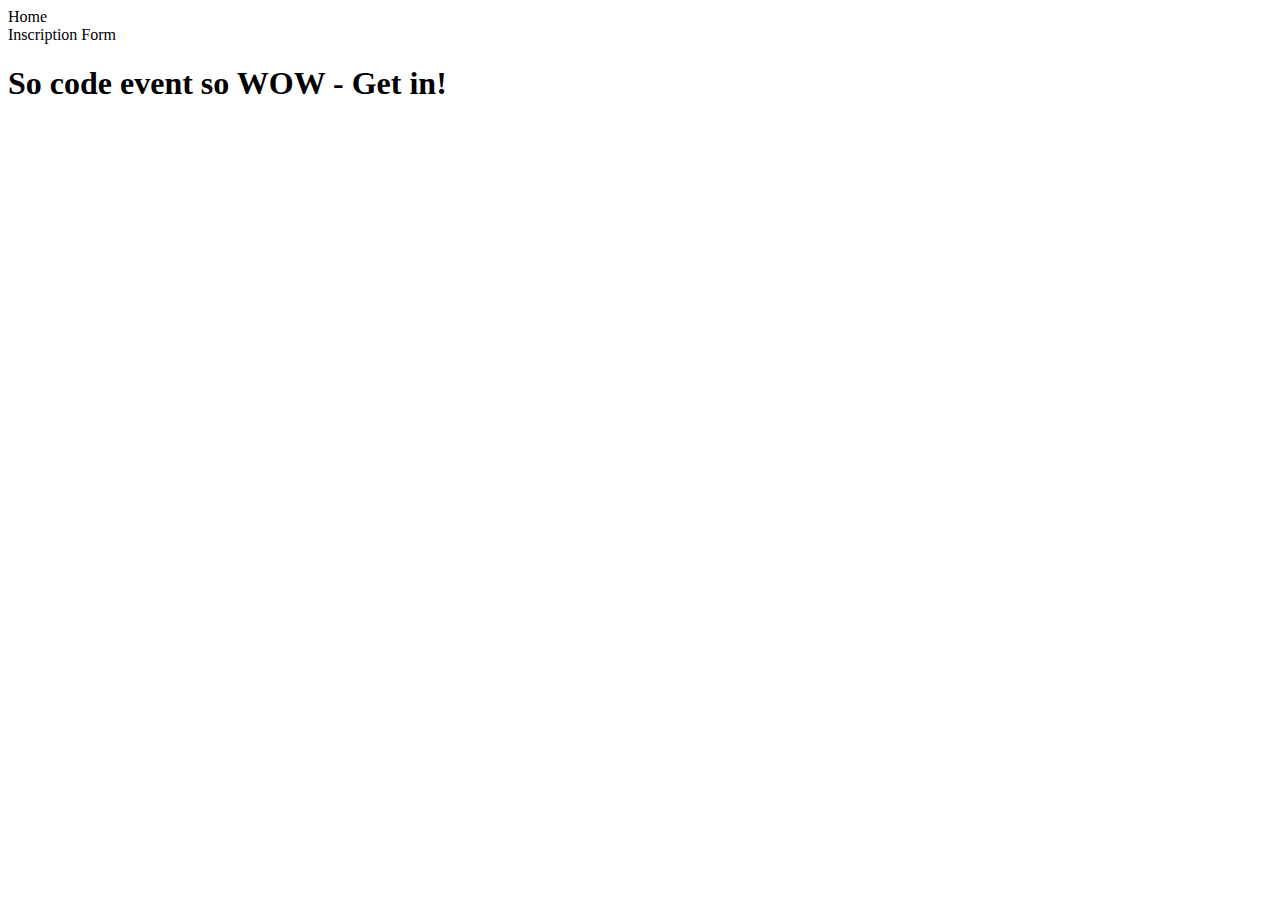
==== index.html @ fd5a6d1b "Adding site files." ====
<!DOCTYPE html>
<html lang="en">
<head>
	<meta charset="UTF-8">
	<title>In Motion</title>
</head>
<body>
	<header>
		<nav>
			<li>Home</li>
			<li>Inscription Form</li>
		</nav>
	</header>
	<section class="content-info">
		<h1>So code event so WOW - Get in!</h1>
	</section>
</body>
</html>
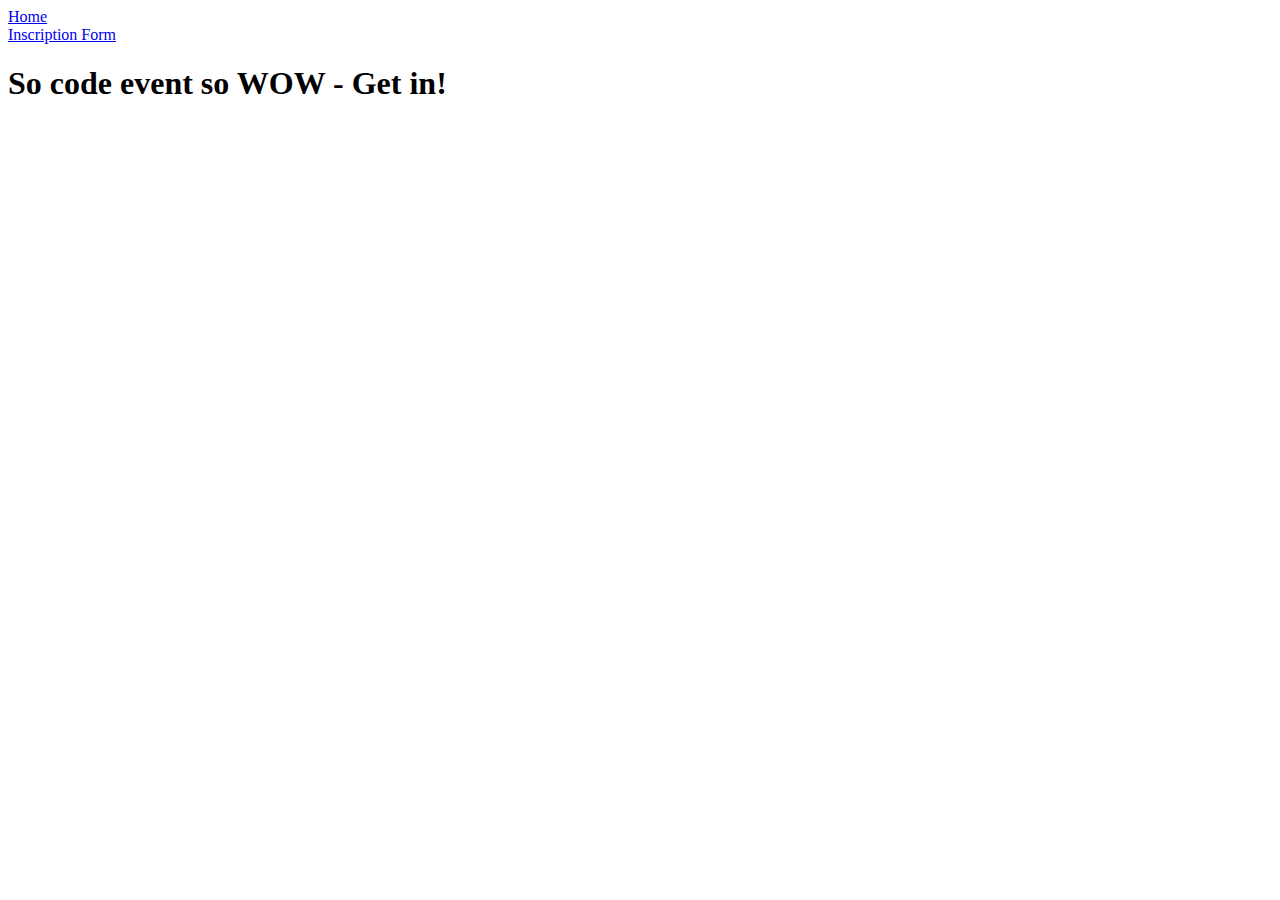
==== commit 94cecb16: "New files." ====
--- a/index.html
+++ b/index.html
@@ -7,8 +7,14 @@
 <body>
 	<header>
 		<nav>
-			<li>Home</li>
-			<li>Inscription Form</li>
+			<li>
+				<a href="../index.html">Home</a>
+			</li>
+			<li>
+				<a href="../components/form.html">
+					Inscription Form
+				</a>
+			</li>
 		</nav>
 	</header>
 	<section class="content-info">
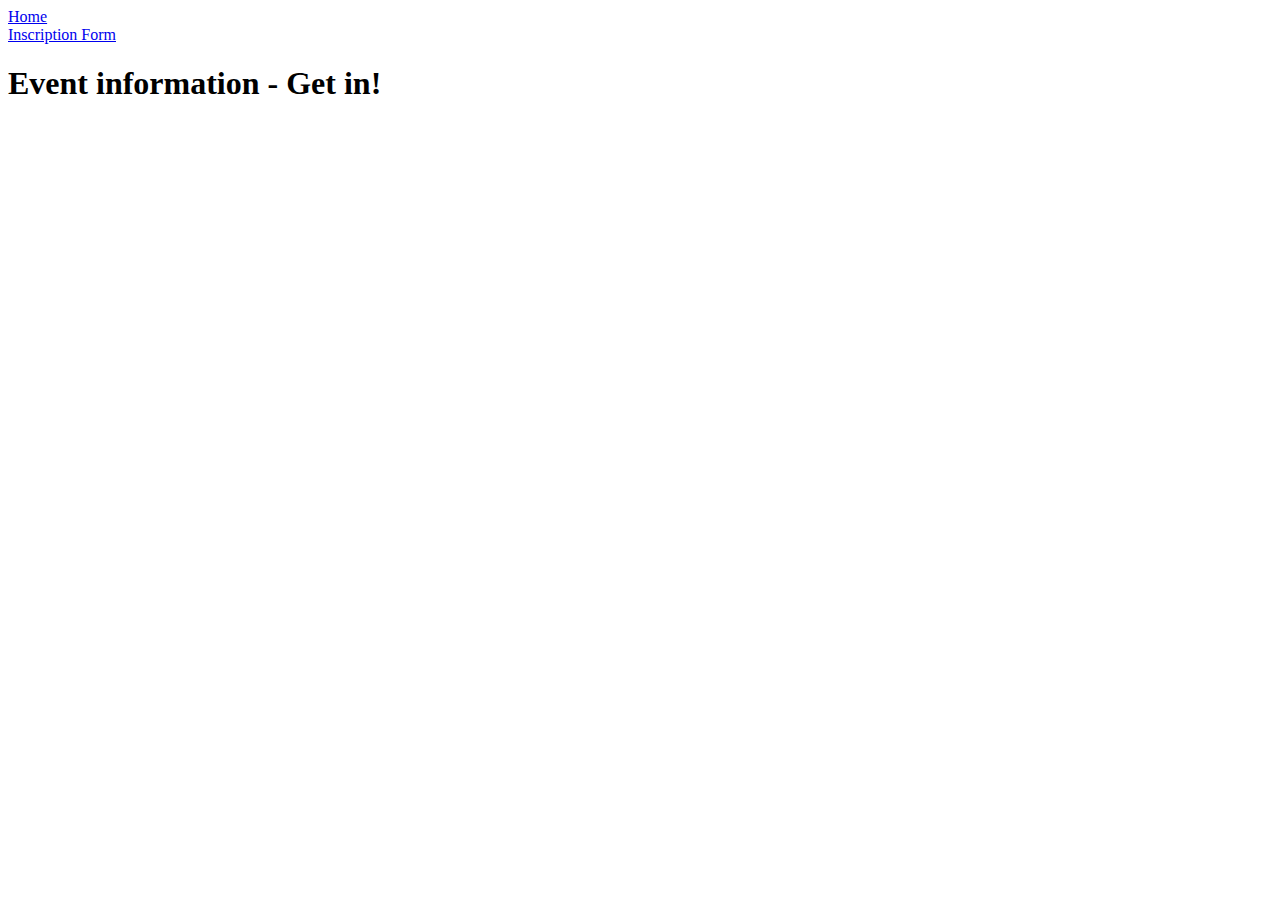
==== commit 3465fced: "Event information." ====
--- a/index.html
+++ b/index.html
@@ -11,14 +11,14 @@
 				<a href="../index.html">Home</a>
 			</li>
 			<li>
-				<a href="../components/form.html">
+				<a href="components/form.html">
 					Inscription Form
 				</a>
 			</li>
 		</nav>
 	</header>
 	<section class="content-info">
-		<h1>So code event so WOW - Get in!</h1>
+		<h1>Event information - Get in!</h1>
 	</section>
 </body>
 </html>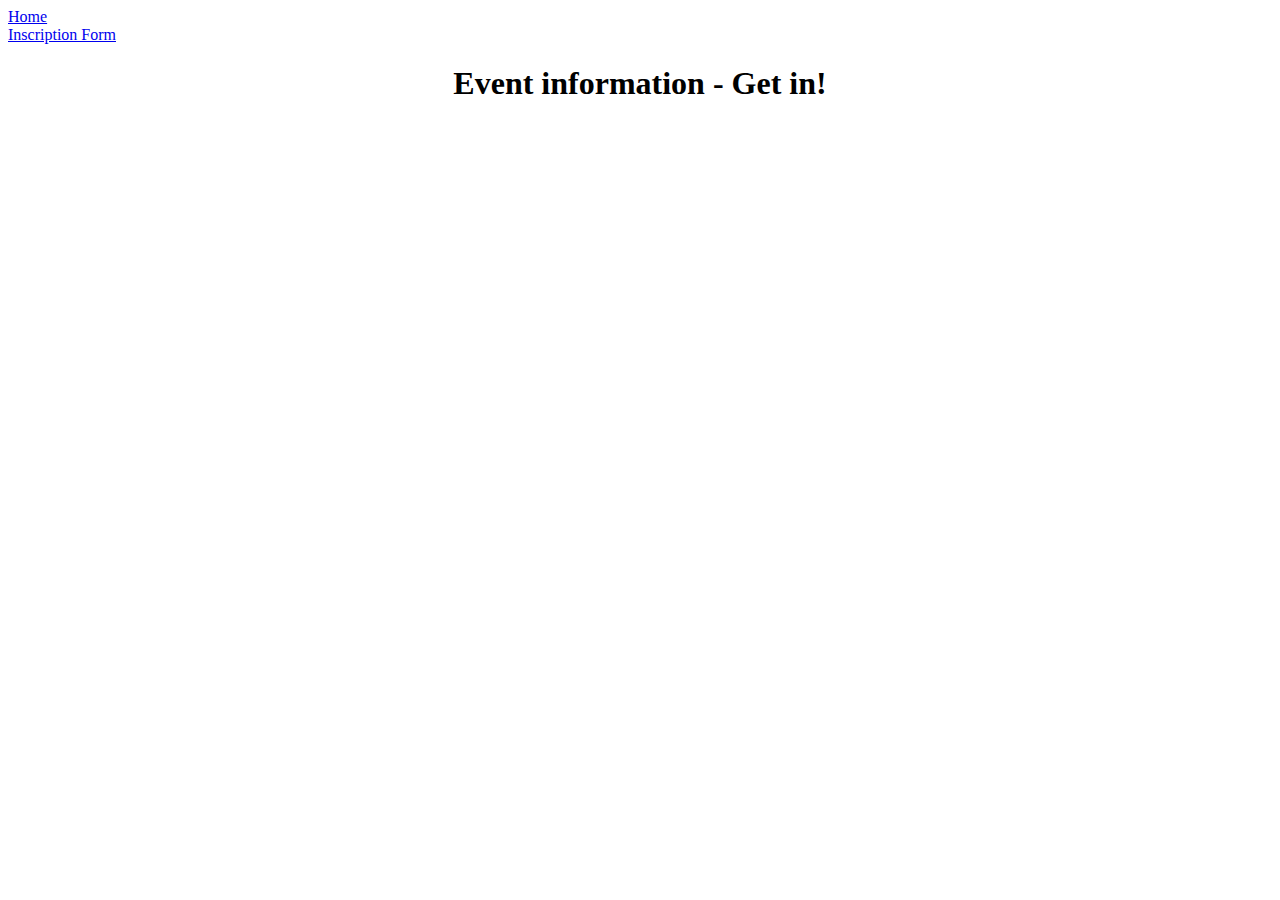
==== commit 9902b527: "Form update" ====
--- a/index.html
+++ b/index.html
@@ -8,7 +8,7 @@
 	<header>
 		<nav>
 			<li>
-				<a href="../index.html">Home</a>
+				<a href="index.html">Home</a>
 			</li>
 			<li>
 				<a href="components/form.html">
@@ -17,7 +17,7 @@
 			</li>
 		</nav>
 	</header>
-	<section class="content-info">
+	<section class="content-info" style="display:block; text-align:center;">
 		<h1>Event information - Get in!</h1>
 	</section>
 </body>
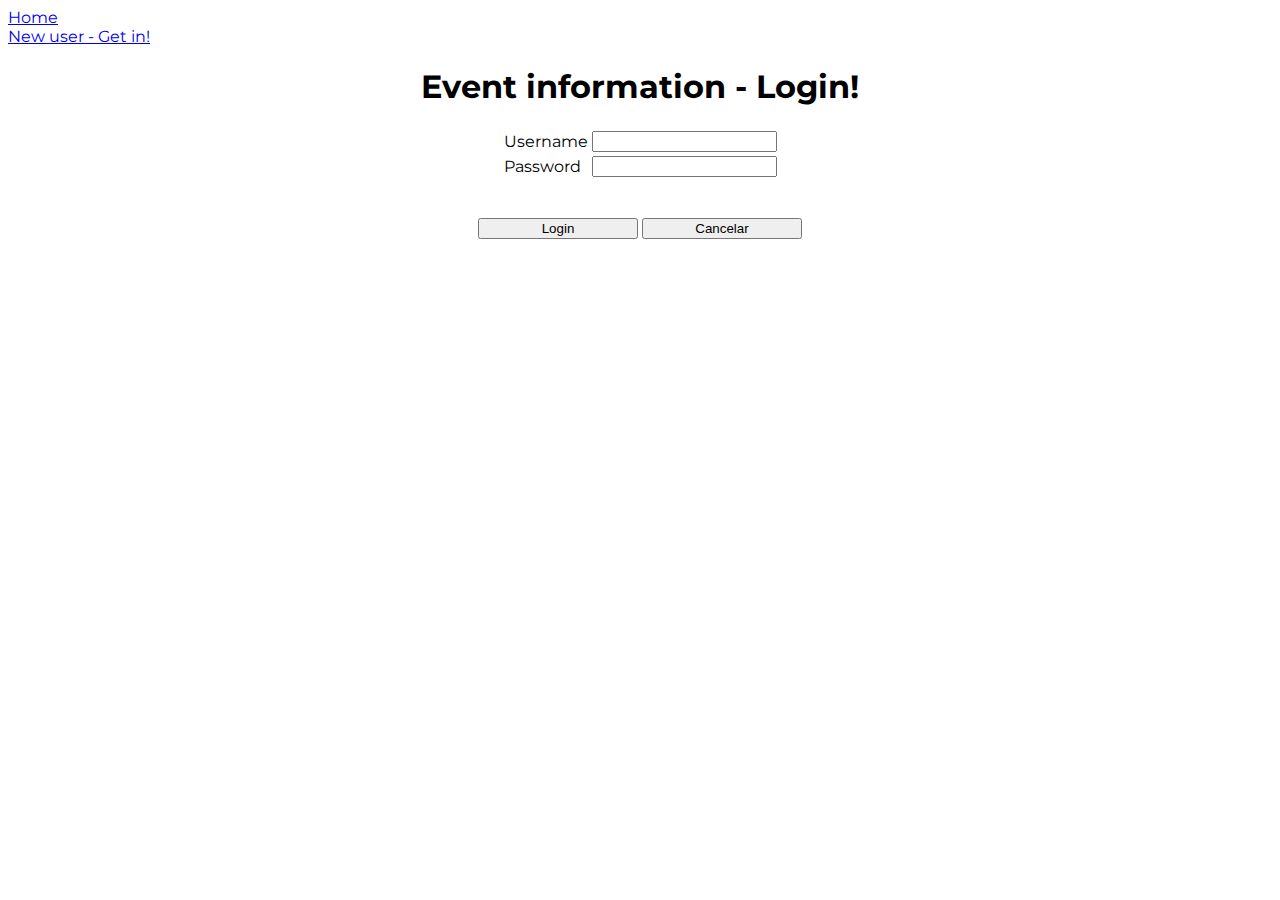
==== commit c5e2429c: "Login info" ====
--- a/index.html
+++ b/index.html
@@ -3,8 +3,9 @@
 <head>
 	<meta charset="UTF-8">
 	<title>In Motion</title>
+	<link href='https://fonts.googleapis.com/css?family=Montserrat:400,700' rel='stylesheet' type='text/css'>
 </head>
-<body>
+<body style="font-family:'Montserrat', sans-serif;">
 	<header>
 		<nav>
 			<li>
@@ -12,13 +13,31 @@
 			</li>
 			<li>
 				<a href="components/form.html">
-					Inscription Form
+					New user - Get in!
 				</a>
 			</li>
 		</nav>
 	</header>
 	<section class="content-info" style="display:block; text-align:center;">
-		<h1>Event information - Get in!</h1>
+		<h1>Event information - Login!</h1>
+       <center>
+           <form style="width:400px;">
+              <table>
+                <tr>
+                  <td><label for="Uname">Username</label></td>
+                  <td><input type="text" name="uname"></td>
+                </tr>
+                <tr>
+                  <td><label for="password">Password</label></td>
+                  <td><input type="password" name="pwd"></td>
+                </tr>
+              </table>
+              <br>
+              <br>
+              <button type="submit" style="width:40%;" value="enviar">Login</button>
+              <button type="reset" style="width:40%;" value="cancelar">Cancelar</button>
+           </form>
+          </center>
 	</section>
 </body>
 </html>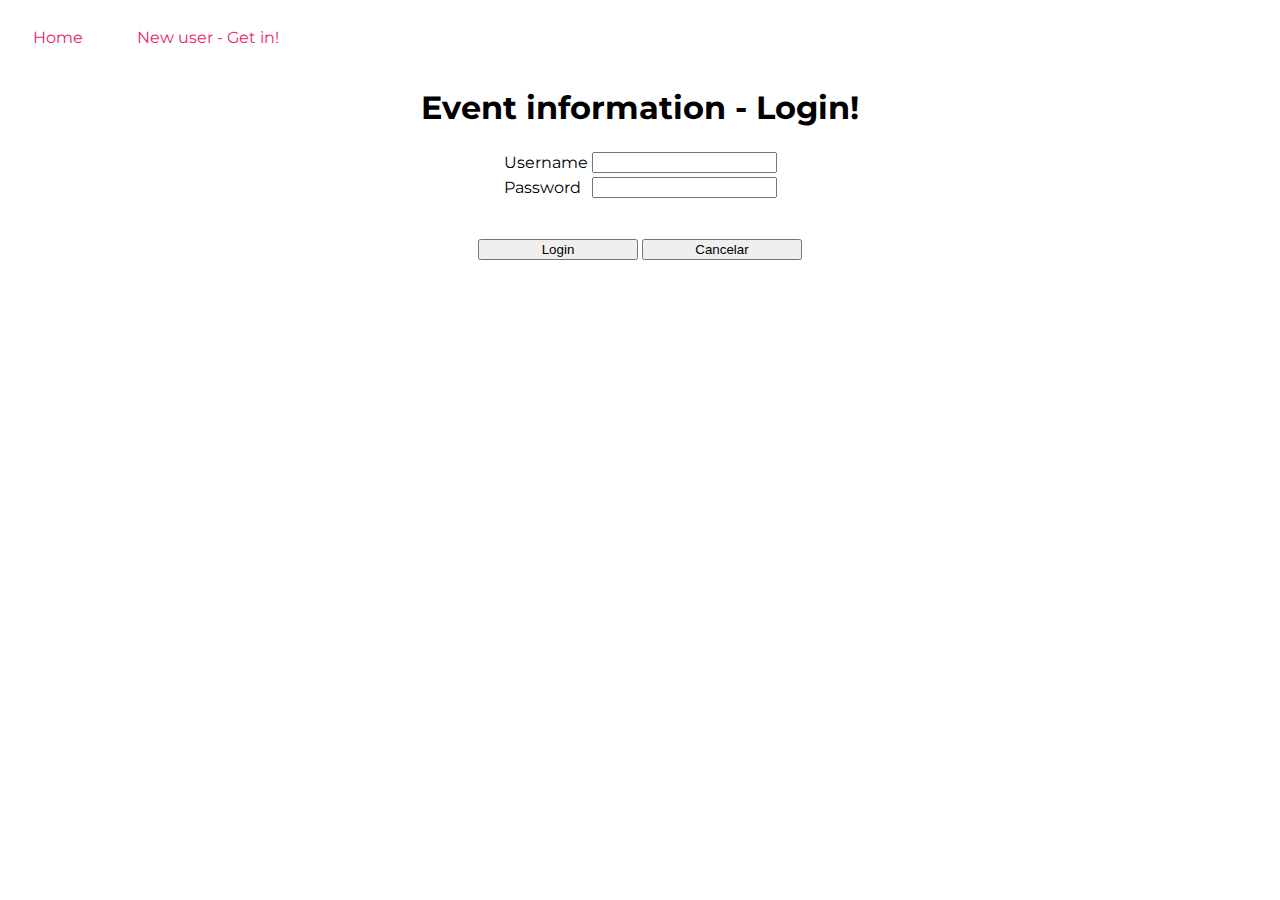
==== commit fb2e32ab: "Adding some styles" ====
--- a/index.html
+++ b/index.html
@@ -4,24 +4,27 @@
 	<meta charset="UTF-8">
 	<title>In Motion</title>
 	<link href='https://fonts.googleapis.com/css?family=Montserrat:400,700' rel='stylesheet' type='text/css'>
+	<link rel="stylesheet" href="styles/style.css">
 </head>
-<body style="font-family:'Montserrat', sans-serif;">
+<body>
 	<header>
 		<nav>
-			<li>
-				<a href="index.html">Home</a>
-			</li>
-			<li>
-				<a href="components/form.html">
-					New user - Get in!
-				</a>
-			</li>
+			<ul>
+				<li>
+					<a href="index.html">Home</a>
+				</li>
+				<li>
+					<a href="components/form.html">
+						New user - Get in!
+					</a>
+				</li>
+			</ul>
 		</nav>
 	</header>
-	<section class="content-info" style="display:block; text-align:center;">
+	<section class="content-info">
 		<h1>Event information - Login!</h1>
        <center>
-           <form style="width:400px;">
+           <form>
               <table>
                 <tr>
                   <td><label for="Uname">Username</label></td>
@@ -34,8 +37,8 @@
               </table>
               <br>
               <br>
-              <button type="submit" style="width:40%;" value="enviar">Login</button>
-              <button type="reset" style="width:40%;" value="cancelar">Cancelar</button>
+              <button type="submit" value="enviar">Login</button>
+              <button type="reset" value="cancelar">Cancelar</button>
            </form>
           </center>
 	</section>
--- a/styles/style.css
+++ b/styles/style.css
@@ -0,0 +1,40 @@
+
+html, body {
+	font-family:'Montserrat', sans-serif;
+}
+
+nav ul {
+	margin: 0;
+	padding: 0;
+	width: 100%;
+}
+
+nav ul li {
+	display: inline-block;
+	width: auto;
+}
+
+nav ul li a {
+	display: block;
+	text-decoration: none;
+	color: #EE2365;
+	padding: 20px 25px;
+}
+
+nav ul li a:hover {
+	color: #6D103C;
+	text-decoration: underline;
+}
+
+.content-info {
+	display: block;
+	text-align: center;
+}
+
+form {
+	width: 400px;
+}
+
+button {
+	width: 40%;
+}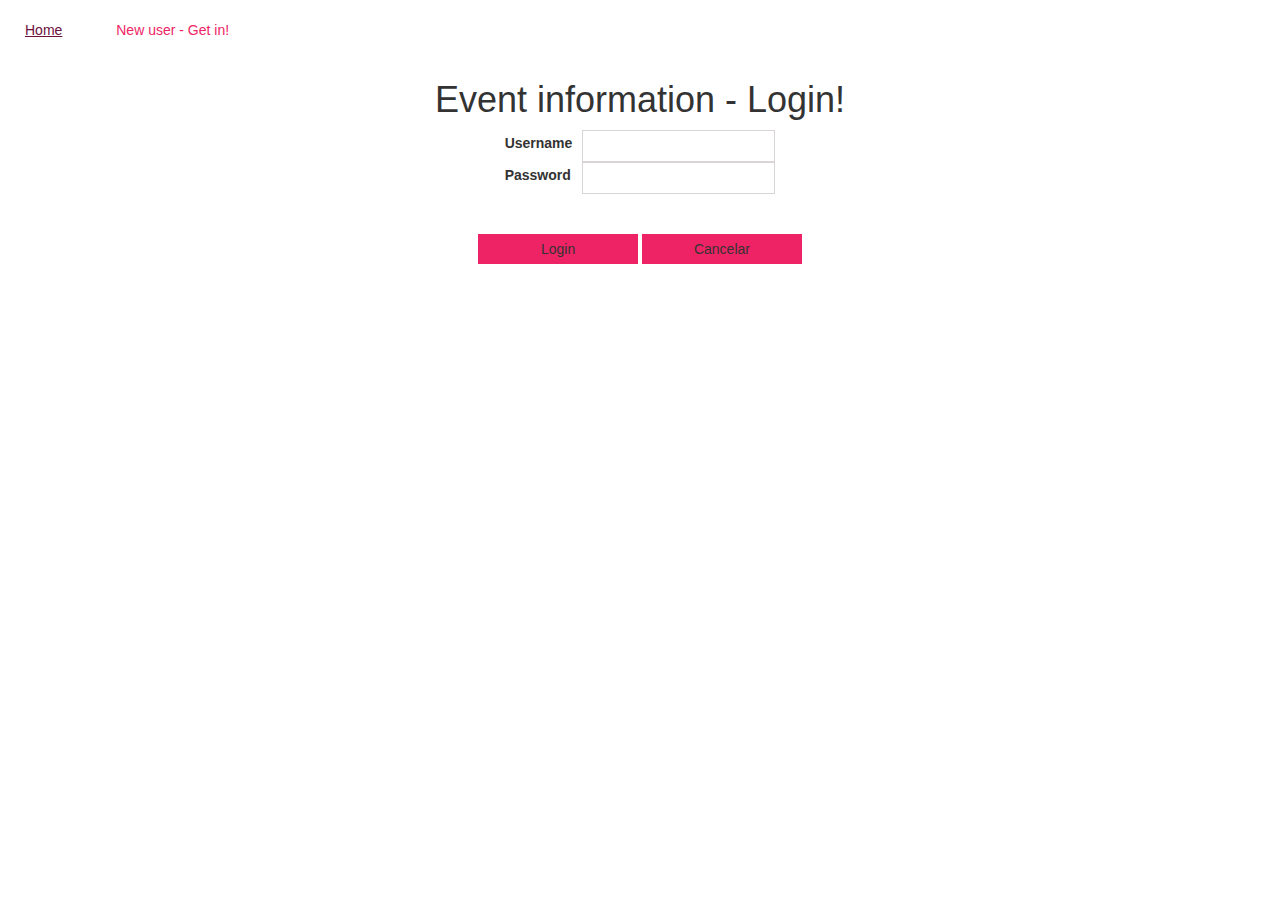
==== commit 3a6dd109: "Add Bootstrap" ====
--- a/index.html
+++ b/index.html
@@ -5,6 +5,7 @@
 	<title>In Motion</title>
 	<link href='https://fonts.googleapis.com/css?family=Montserrat:400,700' rel='stylesheet' type='text/css'>
 	<link rel="stylesheet" href="styles/style.css">
+	<link rel="stylesheet" href="https://maxcdn.bootstrapcdn.com/bootstrap/3.3.6/css/bootstrap.min.css">
 </head>
 <body>
 	<header>
--- a/styles/style.css
+++ b/styles/style.css
@@ -1,6 +1,11 @@
 
 html, body {
 	font-family:'Montserrat', sans-serif;
+	font-size: 12px;
+}
+
+h1 {
+	color: #6D103C;
 }
 
 nav ul {
@@ -35,6 +40,25 @@
 	width: 400px;
 }
 
+form input {
+	border: 1px solid #DAD5D5;
+	padding: 5px;
+	margin-left: 10px;
+}
+
+form select {
+	margin-left: 10px;
+}
+
 button {
 	width: 40%;
+	border: 0px;
+	background: #EE2365;
+	color: white;
+	padding: 5px;
+	cursor: pointer;
+}
+
+button:hover {
+	background: #6D103C;
 }